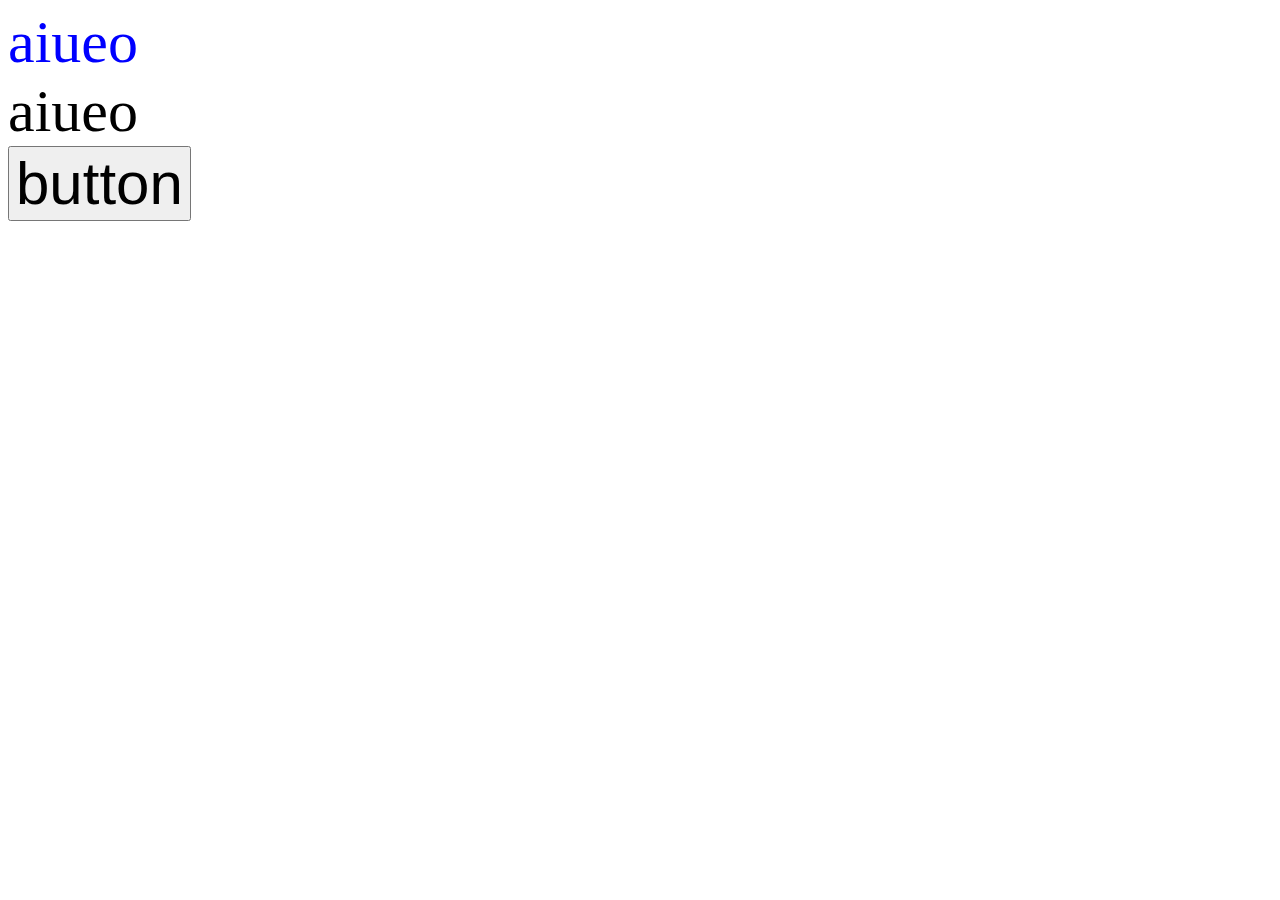
==== index.html @ 346e3d84 "test02" ====
<!DOCTYPE html>
<html lang="en">
    <head>
        <meta charset="UTF-8">
        <meta http-equiv="X-UA-Compatible" content="IE=edge">
        <meta name="viewport" content="width=device-width, initial-scale=1.0">
        <title>test</title>
        <link rel="stylesheet" href="style.css">
        <script src="code.js"></script>
    </head>
    <body>
        <div id="foo">
            aiueo
        </div>
        <div id="bar">
            aiueo
        </div>
        <button id="baz">button</button>
    </body>
</html>
---- style.css ----
*{
    font-size: 60px;
}
#foo{
    font-size: 60px;
    color: blue
}
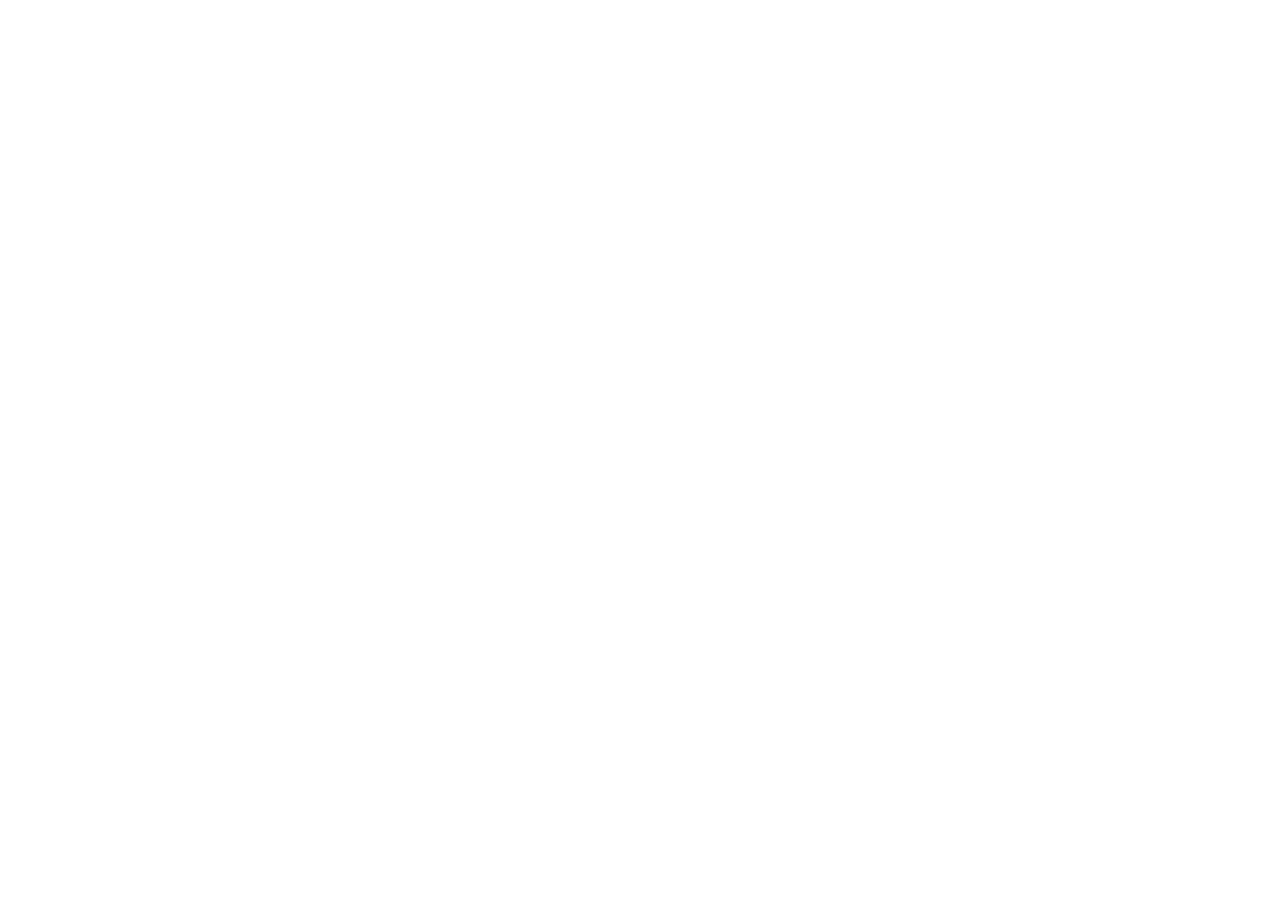
==== commit 4bfee19e: "test03" ====
--- a/index.html
+++ b/index.html
@@ -1,20 +1,20 @@
 <!DOCTYPE html>
-<html lang="en">
+<html lang="ja">
+
     <head>
-        <meta charset="UTF-8">
-        <meta http-equiv="X-UA-Compatible" content="IE=edge">
-        <meta name="viewport" content="width=device-width, initial-scale=1.0">
-        <title>test</title>
-        <link rel="stylesheet" href="style.css">
-        <script src="code.js"></script>
-    </head>
-    <body>
-        <div id="foo">
-            aiueo
-        </div>
-        <div id="bar">
-            aiueo
-        </div>
-        <button id="baz">button</button>
-    </body>
-</html>+        <title>Simple Map</title>
+        <script src="https://polyfill.io/v3/polyfill.min.js?features=default"></script>
+        <link rel="stylesheet" type="text/css" href="./style.css" />
+        <script src="./index.js"></script>
+      </head>
+      <body>
+        <div id="map"></div>
+    
+        <!-- Async script executes immediately and must be after any DOM elements used in callback. -->
+        <script
+      src="https://maps.googleapis.com/maps/api/js?key=AIzaSyD1f5Z-Rqkh3z8HMuhd_sszHw2N1-RYBfk&callback=initMap&v=weekly"
+      async
+    ></script>
+      </body>
+</html>
+
--- a/style.css
+++ b/style.css
@@ -1,8 +1,13 @@
-
-*{
-    font-size: 60px;
-}
-#foo{
-    font-size: 60px;
-    color: blue
-}
+/* Always set the map height explicitly to define the size of the div
+       * element that contains the map. */
+       #map {
+        height: 100%;
+      }
+      
+      /* Optional: Makes the sample page fill the window. */
+      html,
+      body {
+        height: 100%;
+        margin: 0;
+        padding: 0;
+      }